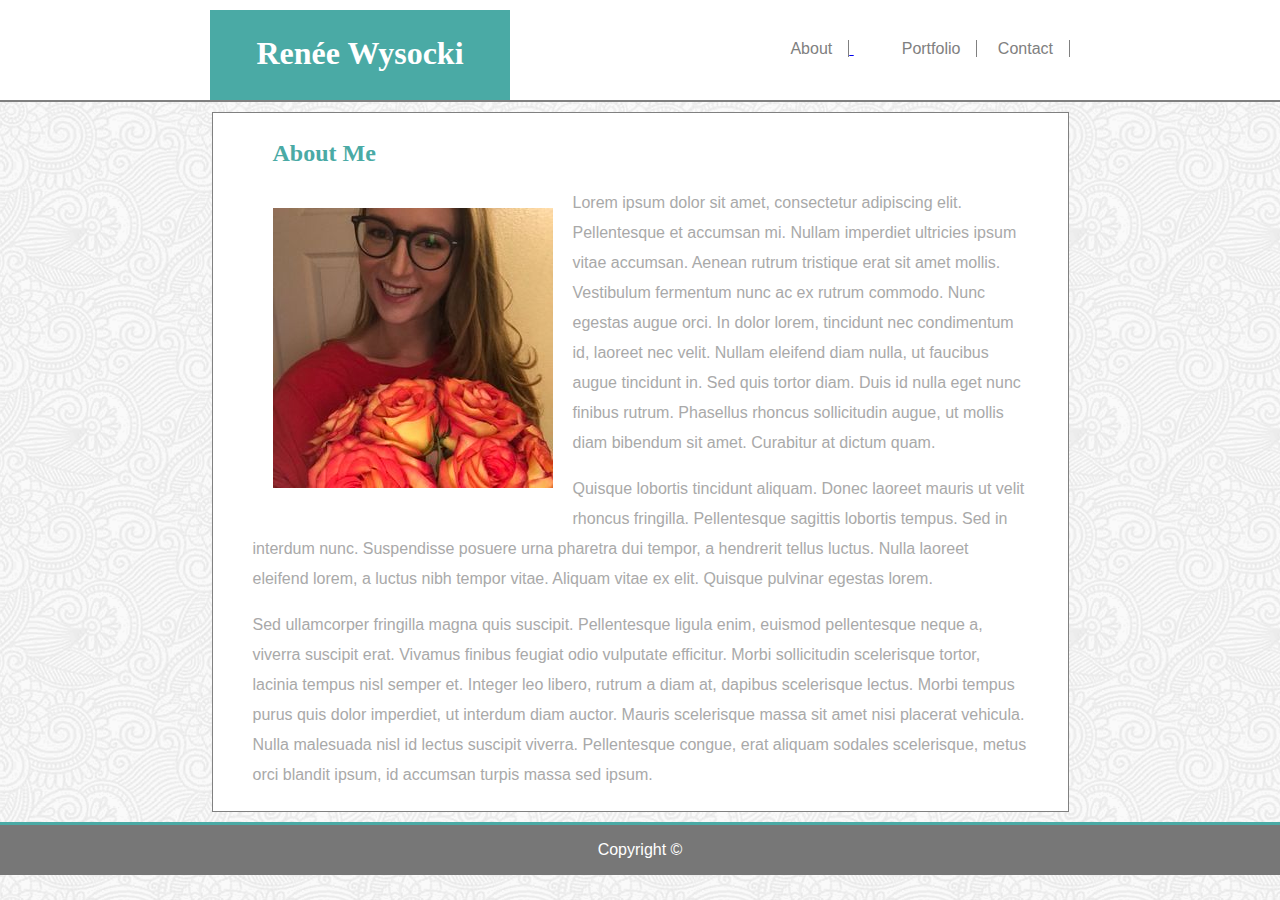
==== index.html @ cf8e2403 "biography page first edit" ====
<html lang="en">
<head>
    <meta charset="UTF-8">
    <meta name="viewport" content="width=device-width, initial-scale=1.0">
    <meta http-equiv="X-UA-Compatible" content="ie=edge">
    <title>Renée Wysocki</title>
    <link rel="stylesheet" type="text/css" href="assets/css/style.css">
</head>
        <body>
                <header class="clearfix">
                    <div class="container">
                                <div class="logo">
                                    <h1>Renée Wysocki</h1>
                                </div>
                            <nav>
                                <ul>
                                    <li> <a class="active" href="index.html">About</li>
                                    <li><a href="portfolio.html">Portfolio</a></li>
                                    <li><a href="contact.html">Contact</a></li>
                                </ul>
                            </nav>
                    </div>
                </header>
                <div class="about-me">
                    <h2>About Me</h2>
                    <img id="bio-photo" src="assets/images/renee with roses.jpg">
                    <p>Lorem ipsum dolor sit amet, consectetur adipiscing elit. Pellentesque et accumsan mi.
                         Nullam imperdiet ultricies ipsum vitae accumsan. Aenean rutrum tristique erat sit amet mollis. 
                         Vestibulum fermentum nunc ac ex rutrum commodo. Nunc egestas augue orci. 
                         In dolor lorem, tincidunt nec condimentum id, laoreet nec velit. 
                         Nullam eleifend diam nulla, ut faucibus augue tincidunt in. 
                         Sed quis tortor diam. Duis id nulla eget nunc finibus rutrum. 
                         Phasellus rhoncus sollicitudin augue, ut mollis diam bibendum sit amet. 
                         Curabitur at dictum quam.<p>
            
                        <p>Quisque lobortis tincidunt aliquam. Donec laoreet mauris ut velit rhoncus fringilla. 
                        Pellentesque sagittis lobortis tempus. Sed in interdum nunc. 
                        Suspendisse posuere urna pharetra dui tempor, a hendrerit tellus luctus. 
                        Nulla laoreet eleifend lorem, a luctus nibh tempor vitae. Aliquam vitae ex elit. 
                        Quisque pulvinar egestas lorem.</p>
                            
                        <p>Sed ullamcorper fringilla magna quis suscipit. 
                        Pellentesque ligula enim, euismod pellentesque neque a, viverra suscipit erat. 
                        Vivamus finibus feugiat odio vulputate efficitur. 
                        Morbi sollicitudin scelerisque tortor, lacinia tempus nisl semper et. 
                        Integer leo libero, rutrum a diam at, dapibus scelerisque lectus. 
                        Morbi tempus purus quis dolor imperdiet, ut interdum diam auctor. 
                        Mauris scelerisque massa sit amet nisi placerat vehicula. 
                        Nulla malesuada nisl id lectus suscipit viverra. 
                        Pellentesque congue, erat aliquam sodales scelerisque, metus orci blandit ipsum, id accumsan turpis massa sed ipsum.</p>
                </div>
                <footer class="footer">
                    <p>Copyright ©</p>
                </footer>
            </body>    
</html>
---- assets/css/style.css ----
body {
    margin: 0;
    padding: 0;
    color: darkgray;
    font-family: 'Arial', 'Helvetica Neue', Helvetica, sans-serif;
    background-image: url("../images/full-bloom.png");
}

.logo {
    background-color: #4aaaa5;
    width: 300px;
    height: 90px;
    color: white;
    text-align: center;
    line-height: 45px;
    margin-left: 50px;
    position: absolute;
    top: 10px;
    font-family: 'Georgia', Times, Times New Roman, serif;

}

header {
    width: 100%;
    height: 100px;
    background-color: white;
    border-bottom: 2px solid grey;
}

.container {
    width: 960px;
    background-color: #fff;
    height: 100px;
    margin: 0 auto;
}

nav {
    float: right;
    margin: 10px 50px 0px 0px;
    list-style-type: none;
    overflow: hidden;
    right: 20px;
}

li {
    display: inline;
    border-right: 1px solid grey;
}

li a {
    display: inline-block;
    color: grey;
    text-align: center;
    padding: 14px 16px;
    text-decoration: none;
}

.clearfix::after {
    content: "";
    clear: both;
    display: table;
}

#bio-photo {
    float: left;
    margin: 20px;
}

.about-me {
    position: relative;
    top: 10px; 
    width: 775px;
    margin: 0 auto;
    line-height: 30px;
    background-color: #ffffff;
    border: 1px solid grey;
    padding: 5px 40px 5px 40px;
}

.footer {
    position: relative;
    left: 0;
    bottom: 0;
    width: 100%;
    background-color: #777777;
    color: white;
    text-align: center;
    height: 50px;
    border-top: 3px solid #4aaaa5;
    margin-top: 20px;
}

h2 {
    color: #4aaaa5;
    font-family: Georgia, 'Times New Roman', Times, serif;
    padding-left: 20px;
}
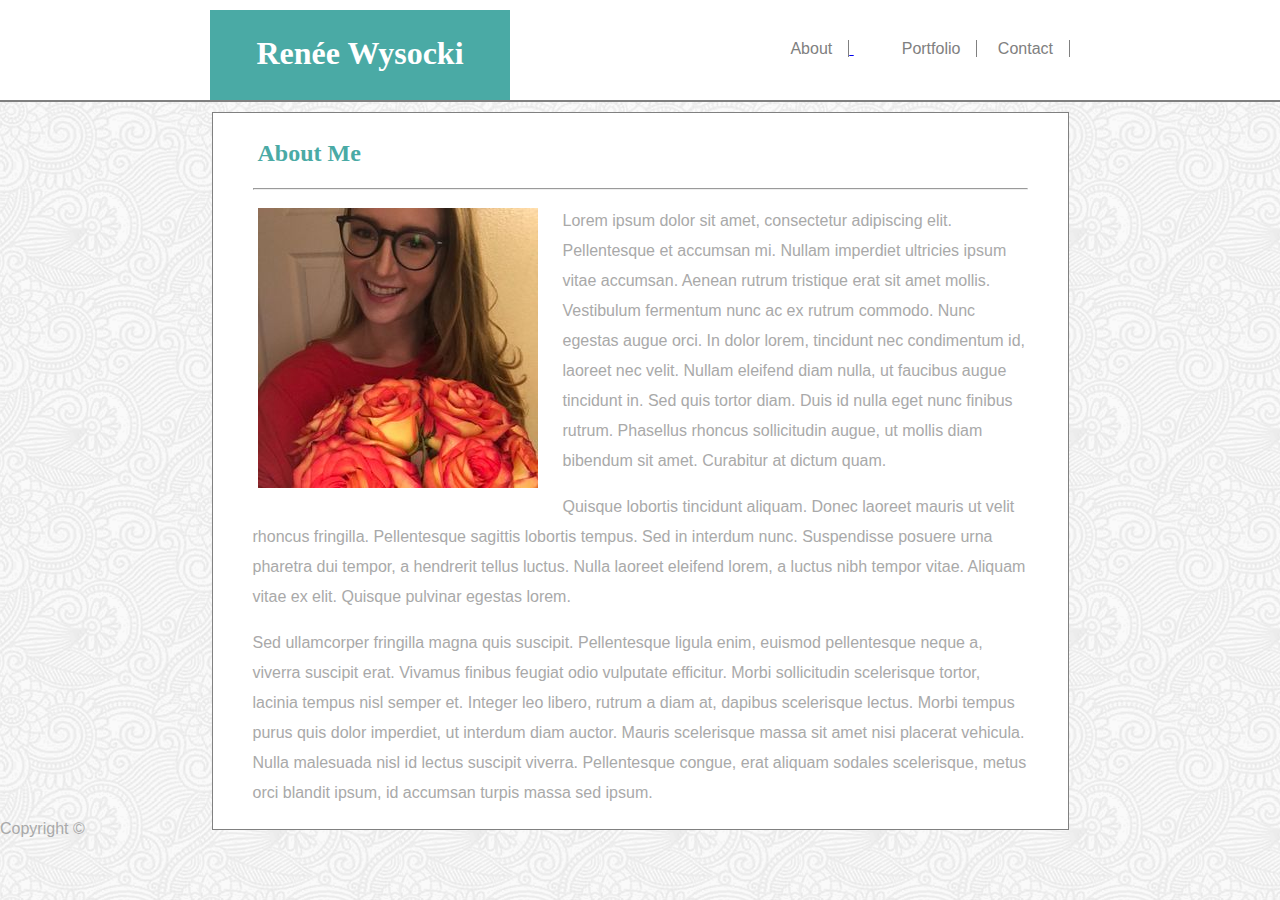
==== commit 449bd1d7: "contact page" ====
--- a/index.html
+++ b/index.html
@@ -23,6 +23,7 @@
                 </header>
                 <div class="about-me">
                     <h2>About Me</h2>
+                    <hr>
                     <img id="bio-photo" src="assets/images/renee with roses.jpg">
                     <p>Lorem ipsum dolor sit amet, consectetur adipiscing elit. Pellentesque et accumsan mi.
                          Nullam imperdiet ultricies ipsum vitae accumsan. Aenean rutrum tristique erat sit amet mollis. 
@@ -49,8 +50,8 @@
                         Nulla malesuada nisl id lectus suscipit viverra. 
                         Pellentesque congue, erat aliquam sodales scelerisque, metus orci blandit ipsum, id accumsan turpis massa sed ipsum.</p>
                 </div>
-                <footer class="footer">
-                    <p>Copyright ©</p>
+                <footer>
+                    Copyright ©
                 </footer>
             </body>    
 </html>--- a/assets/css/style.css
+++ b/assets/css/style.css
@@ -63,7 +63,7 @@
 
 #bio-photo {
     float: left;
-    margin: 20px;
+    margin: 10px 25px 5px 5px;
 }
 
 .about-me {
@@ -93,5 +93,30 @@
 h2 {
     color: #4aaaa5;
     font-family: Georgia, 'Times New Roman', Times, serif;
-    padding-left: 20px;
+    padding-left: 5px;
+    position: relative;
+    bottom: 0px;
+}
+
+input[type=submit] {
+    background-color: #4aaaa5;
+    color: white;
+    padding: 12px 20px;
+    border: none;
+    cursor: pointer;
+}
+
+input[type=text], select, textarea {
+    width: 100%; /* Full width */
+    padding: 12px; /* Some padding */  
+    border: 1px solid #ccc; /* Gray border */
+    border-radius: 4px; /* Rounded borders */
+    box-sizing: border-box; /* Make sure that padding and width stays in place */
+    margin-top: 6px; /* Add a top margin */
+    margin-bottom: 16px; /* Bottom margin */
+    resize: vertical /* Allow the user to vertically resize the textarea (not horizontally) */
+}
+
+#message {
+    height: 250px;
 }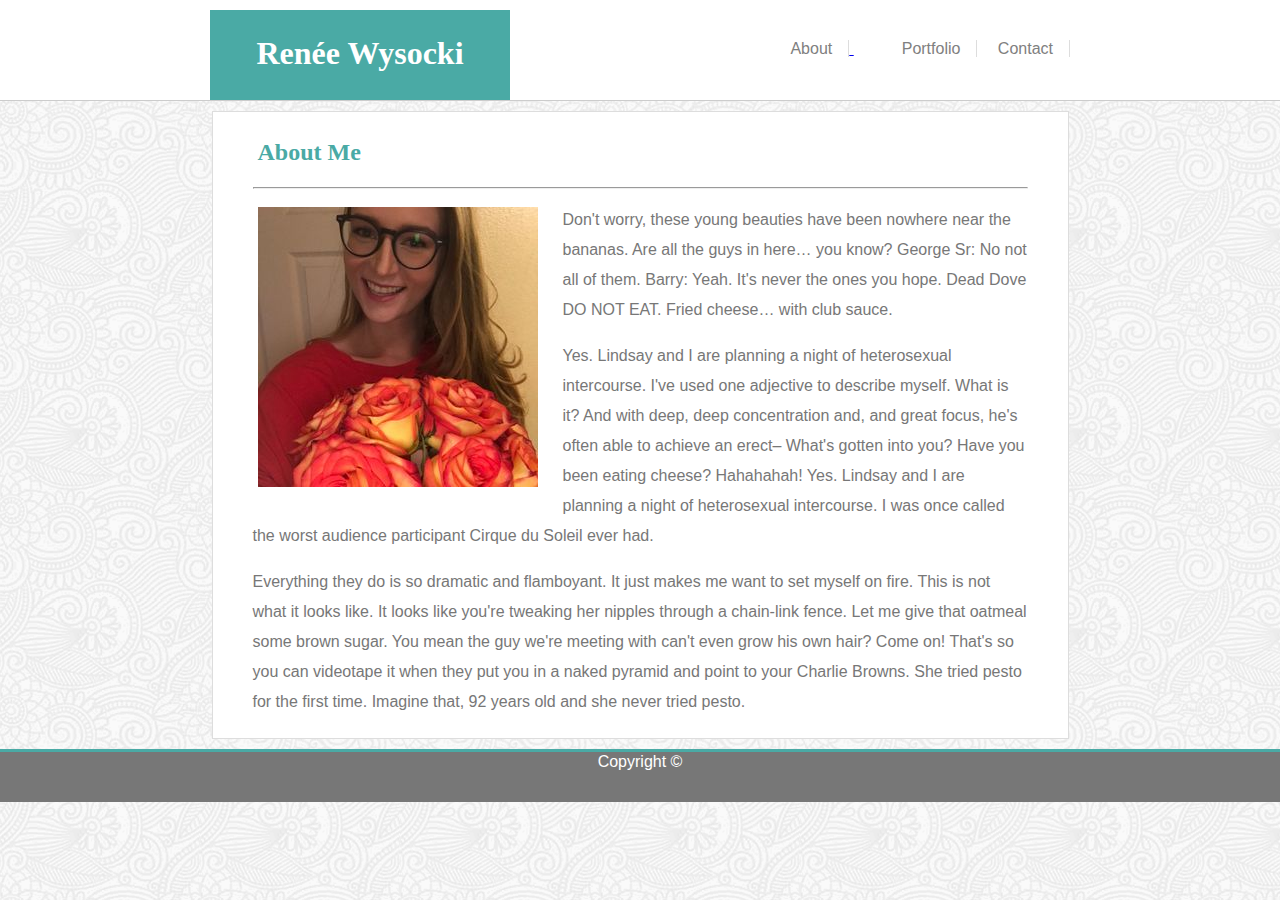
==== commit 488edf5e: "portfolio page" ====
--- a/index.html
+++ b/index.html
@@ -21,36 +21,17 @@
                             </nav>
                     </div>
                 </header>
-                <div class="about-me">
+                <div class="main-content">
                     <h2>About Me</h2>
                     <hr>
                     <img id="bio-photo" src="assets/images/renee with roses.jpg">
-                    <p>Lorem ipsum dolor sit amet, consectetur adipiscing elit. Pellentesque et accumsan mi.
-                         Nullam imperdiet ultricies ipsum vitae accumsan. Aenean rutrum tristique erat sit amet mollis. 
-                         Vestibulum fermentum nunc ac ex rutrum commodo. Nunc egestas augue orci. 
-                         In dolor lorem, tincidunt nec condimentum id, laoreet nec velit. 
-                         Nullam eleifend diam nulla, ut faucibus augue tincidunt in. 
-                         Sed quis tortor diam. Duis id nulla eget nunc finibus rutrum. 
-                         Phasellus rhoncus sollicitudin augue, ut mollis diam bibendum sit amet. 
-                         Curabitur at dictum quam.<p>
-            
-                        <p>Quisque lobortis tincidunt aliquam. Donec laoreet mauris ut velit rhoncus fringilla. 
-                        Pellentesque sagittis lobortis tempus. Sed in interdum nunc. 
-                        Suspendisse posuere urna pharetra dui tempor, a hendrerit tellus luctus. 
-                        Nulla laoreet eleifend lorem, a luctus nibh tempor vitae. Aliquam vitae ex elit. 
-                        Quisque pulvinar egestas lorem.</p>
-                            
-                        <p>Sed ullamcorper fringilla magna quis suscipit. 
-                        Pellentesque ligula enim, euismod pellentesque neque a, viverra suscipit erat. 
-                        Vivamus finibus feugiat odio vulputate efficitur. 
-                        Morbi sollicitudin scelerisque tortor, lacinia tempus nisl semper et. 
-                        Integer leo libero, rutrum a diam at, dapibus scelerisque lectus. 
-                        Morbi tempus purus quis dolor imperdiet, ut interdum diam auctor. 
-                        Mauris scelerisque massa sit amet nisi placerat vehicula. 
-                        Nulla malesuada nisl id lectus suscipit viverra. 
-                        Pellentesque congue, erat aliquam sodales scelerisque, metus orci blandit ipsum, id accumsan turpis massa sed ipsum.</p>
+                    <p>Don't worry, these young beauties have been nowhere near the bananas. Are all the guys in here… you know? George Sr: No not all of them. Barry: Yeah. It's never the ones you hope. Dead Dove DO NOT EAT. Fried cheese… with club sauce. </p>
+
+                    <p>Yes. Lindsay and I are planning a night of heterosexual intercourse. I've used one adjective to describe myself. What is it? And with deep, deep concentration and, and great focus, he's often able to achieve an erect– What's gotten into you? Have you been eating cheese? Hahahahah! Yes. Lindsay and I are planning a night of heterosexual intercourse. I was once called the worst audience participant Cirque du Soleil ever had.</p>
+                
+                    <p>Everything they do is so dramatic and flamboyant. It just makes me want to set myself on fire. This is not what it looks like. It looks like you're tweaking her nipples through a chain-link fence. Let me give that oatmeal some brown sugar. You mean the guy we're meeting with can't even grow his own hair? Come on! That's so you can videotape it when they put you in a naked pyramid and point to your Charlie Browns. She tried pesto for the first time. Imagine that, 92 years old and she never tried pesto.</p>
                 </div>
-                <footer>
+                <footer class="footer">
                     Copyright ©
                 </footer>
             </body>    
--- a/assets/css/style.css
+++ b/assets/css/style.css
@@ -1,7 +1,7 @@
 body {
     margin: 0;
     padding: 0;
-    color: darkgray;
+    color: #777777;
     font-family: 'Arial', 'Helvetica Neue', Helvetica, sans-serif;
     background-image: url("../images/full-bloom.png");
 }
@@ -24,7 +24,7 @@
     width: 100%;
     height: 100px;
     background-color: white;
-    border-bottom: 2px solid grey;
+    border-bottom: 1px solid #cccccc;
 }
 
 .container {
@@ -44,7 +44,7 @@
 
 li {
     display: inline;
-    border-right: 1px solid grey;
+    border-right: 1px solid #dddddd;
 }
 
 li a {
@@ -66,14 +66,14 @@
     margin: 10px 25px 5px 5px;
 }
 
-.about-me {
+.main-content {
     position: relative;
     top: 10px; 
     width: 775px;
     margin: 0 auto;
     line-height: 30px;
     background-color: #ffffff;
-    border: 1px solid grey;
+    border: 1px solid #dddddd;
     padding: 5px 40px 5px 40px;
 }
 
@@ -88,6 +88,7 @@
     height: 50px;
     border-top: 3px solid #4aaaa5;
     margin-top: 20px;
+    line-height: 20px;
 }
 
 h2 {
@@ -107,16 +108,40 @@
 }
 
 input[type=text], select, textarea {
-    width: 100%; /* Full width */
-    padding: 12px; /* Some padding */  
-    border: 1px solid #ccc; /* Gray border */
-    border-radius: 4px; /* Rounded borders */
-    box-sizing: border-box; /* Make sure that padding and width stays in place */
-    margin-top: 6px; /* Add a top margin */
-    margin-bottom: 16px; /* Bottom margin */
-    resize: vertical /* Allow the user to vertically resize the textarea (not horizontally) */
+    width: 100%; 
+    padding: 12px; 
+    border: 1px solid #ccc; 
+    border-radius: 4px; 
+    box-sizing: border-box; 
+    margin-top: 6px; 
+    margin-bottom: 16px; 
+    resize: vertical;
 }
 
 #message {
     height: 250px;
+}
+
+.folio-img {
+    position: relative;
+    width: 350px;
+    padding: 10px;
+    float: left;
+}
+
+
+.folio-label {
+    background-color: #4aaaa5;
+    width: 250px;
+    height: 40px;
+    text-align: center;
+    color: white;
+    font-family: Georgia, 'Times New Roman', Times, serif;
+    position: absolute;
+    top: 150px;
+    line-height: 40px;
+}
+
+.folio-body {
+    height: 675px;
 }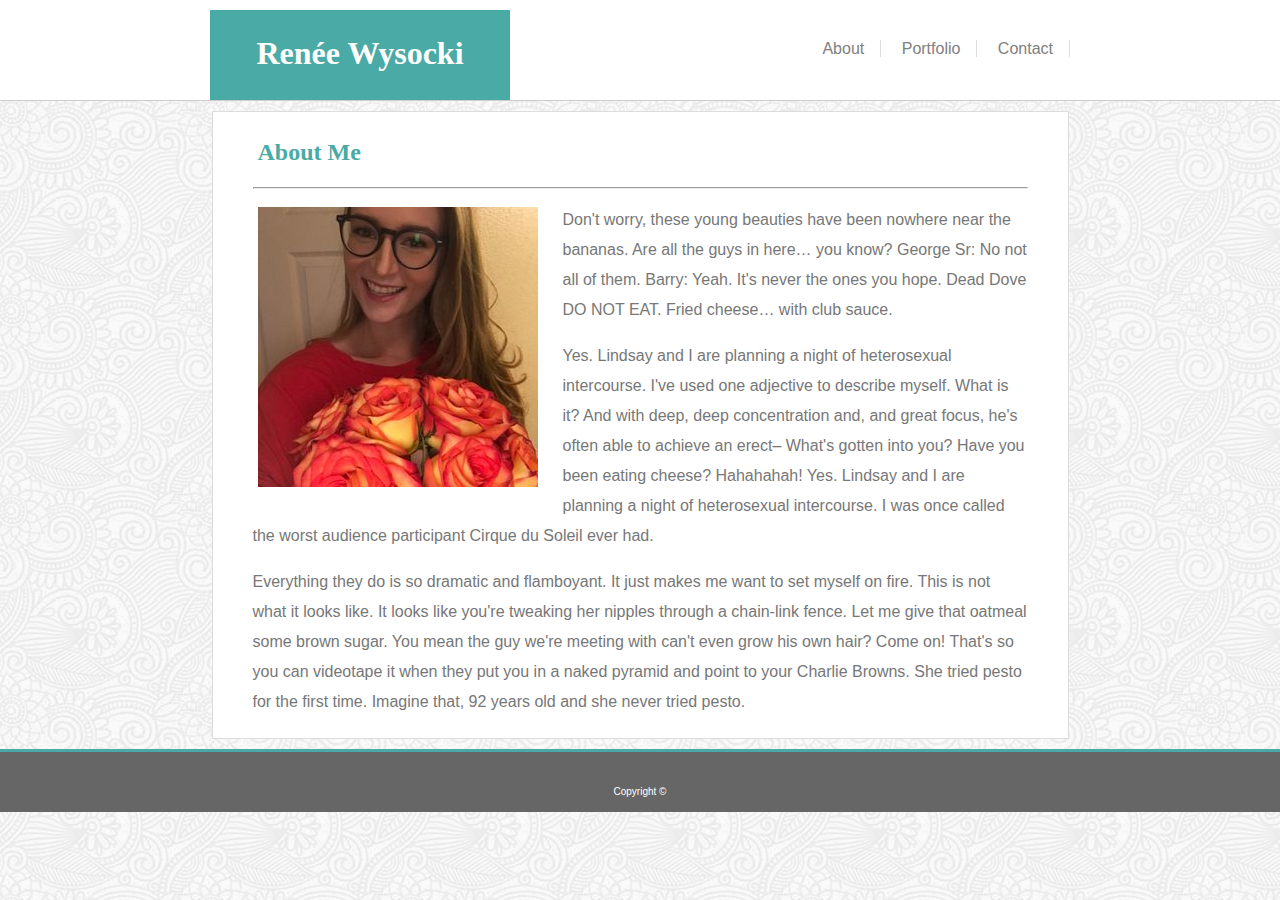
==== commit 90d96112: "menu styling correction" ====
--- a/index.html
+++ b/index.html
@@ -14,7 +14,7 @@
                                 </div>
                             <nav>
                                 <ul>
-                                    <li> <a class="active" href="index.html">About</li>
+                                    <li> <a class="active" href="index.html">About</a></li>
                                     <li><a href="portfolio.html">Portfolio</a></li>
                                     <li><a href="contact.html">Contact</a></li>
                                 </ul>
--- a/assets/css/style.css
+++ b/assets/css/style.css
@@ -55,6 +55,11 @@
     text-decoration: none;
 }
 
+li a:hover {
+    background-color: #4aaaa5;
+    color: white;
+}
+
 .clearfix::after {
     content: "";
     clear: both;
@@ -82,13 +87,15 @@
     left: 0;
     bottom: 0;
     width: 100%;
-    background-color: #777777;
+    background-color: #666666;
     color: white;
     text-align: center;
-    height: 50px;
+    height: 40px;
     border-top: 3px solid #4aaaa5;
     margin-top: 20px;
-    line-height: 20px;
+    font-size: 10px;
+    padding-top: 20px;
+    line-height: 40px;
 }
 
 h2 {
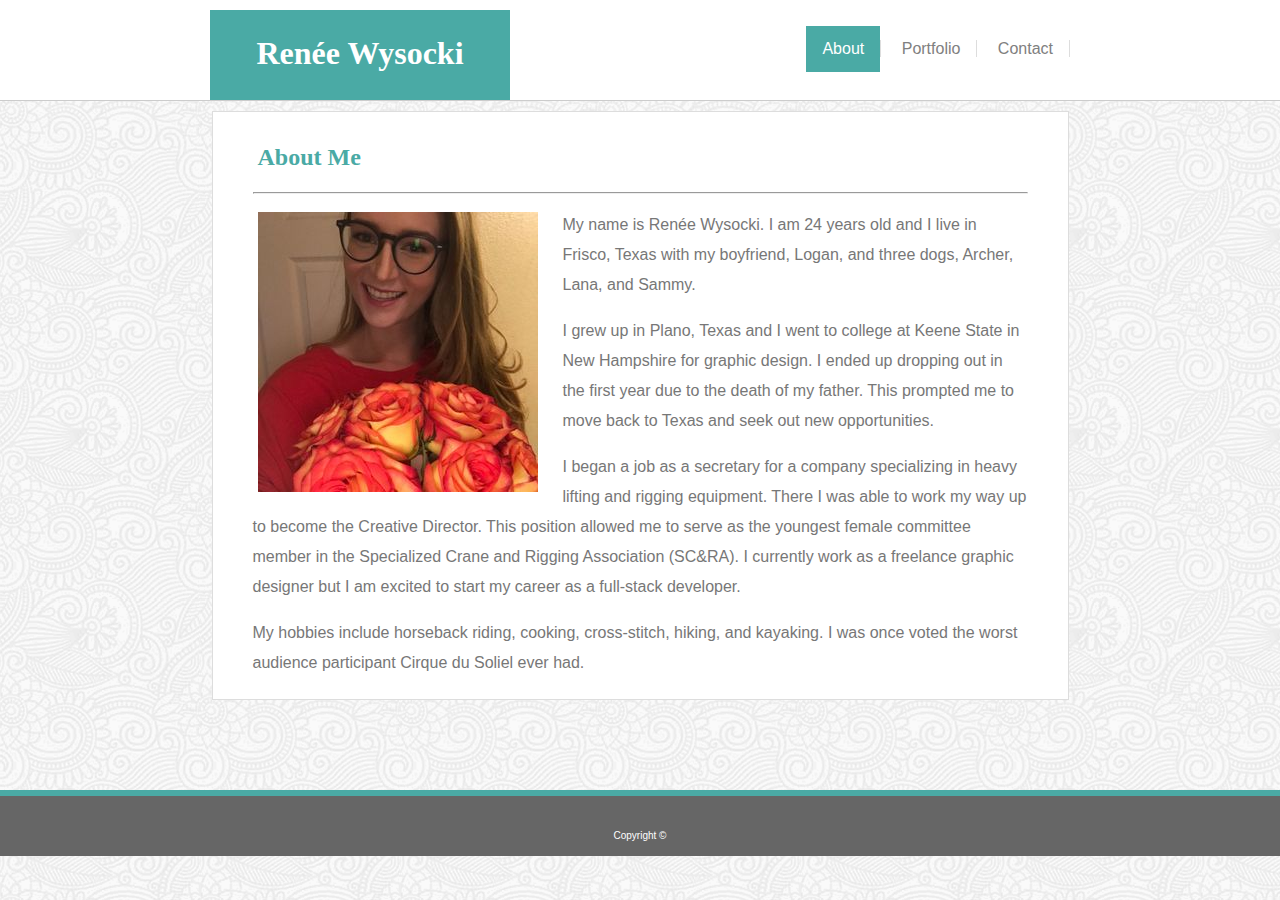
==== commit a0dd2f34: "updated biography" ====
--- a/index.html
+++ b/index.html
@@ -25,11 +25,18 @@
                     <h2>About Me</h2>
                     <hr>
                     <img id="bio-photo" src="assets/images/renee with roses.jpg">
-                    <p>Don't worry, these young beauties have been nowhere near the bananas. Are all the guys in here… you know? George Sr: No not all of them. Barry: Yeah. It's never the ones you hope. Dead Dove DO NOT EAT. Fried cheese… with club sauce. </p>
+                    <p>My name is Renée Wysocki. I am 24 years old and I live in Frisco, Texas with my boyfriend, Logan, and three dogs, Archer, Lana, and Sammy. 
+                    <p>I grew up in Plano, Texas and I went to college at Keene State in New Hampshire for graphic design.
+                        I ended up dropping out in the first year due to the death of my father. 
+                        This prompted me to move back to Texas and seek out new opportunities. </p>
 
-                    <p>Yes. Lindsay and I are planning a night of heterosexual intercourse. I've used one adjective to describe myself. What is it? And with deep, deep concentration and, and great focus, he's often able to achieve an erect– What's gotten into you? Have you been eating cheese? Hahahahah! Yes. Lindsay and I are planning a night of heterosexual intercourse. I was once called the worst audience participant Cirque du Soleil ever had.</p>
-                
-                    <p>Everything they do is so dramatic and flamboyant. It just makes me want to set myself on fire. This is not what it looks like. It looks like you're tweaking her nipples through a chain-link fence. Let me give that oatmeal some brown sugar. You mean the guy we're meeting with can't even grow his own hair? Come on! That's so you can videotape it when they put you in a naked pyramid and point to your Charlie Browns. She tried pesto for the first time. Imagine that, 92 years old and she never tried pesto.</p>
+                   <p>I began a job as a secretary for a company specializing in heavy lifting and rigging equipment. 
+                       There I was able to work my way up to become the Creative Director. 
+                       This position allowed me to serve as the youngest female committee member in the Specialized Crane and Rigging Association (SC&RA).
+                       I currently work as a freelance graphic designer but I am excited to start my career as a full-stack developer.</p> 
+
+                    <p>My hobbies include horseback riding, cooking, cross-stitch, hiking, and kayaking. 
+                    I was once voted the worst audience participant Cirque du Soliel ever had.</p>
                 </div>
                 <footer class="footer">
                     Copyright ©
--- a/assets/css/style.css
+++ b/assets/css/style.css
@@ -60,6 +60,11 @@
     color: white;
 }
 
+.active {
+    background-color: #4aaaa5;
+    color: white;
+}
+
 .clearfix::after {
     content: "";
     clear: both;
@@ -79,7 +84,7 @@
     line-height: 30px;
     background-color: #ffffff;
     border: 1px solid #dddddd;
-    padding: 5px 40px 5px 40px;
+    padding: 10px 40px 5px 40px;
 }
 
 .footer {
@@ -91,8 +96,8 @@
     color: white;
     text-align: center;
     height: 40px;
-    border-top: 3px solid #4aaaa5;
-    margin-top: 20px;
+    border-top: 6px solid #4aaaa5;
+    margin-top: 100px;
     font-size: 10px;
     padding-top: 20px;
     line-height: 40px;
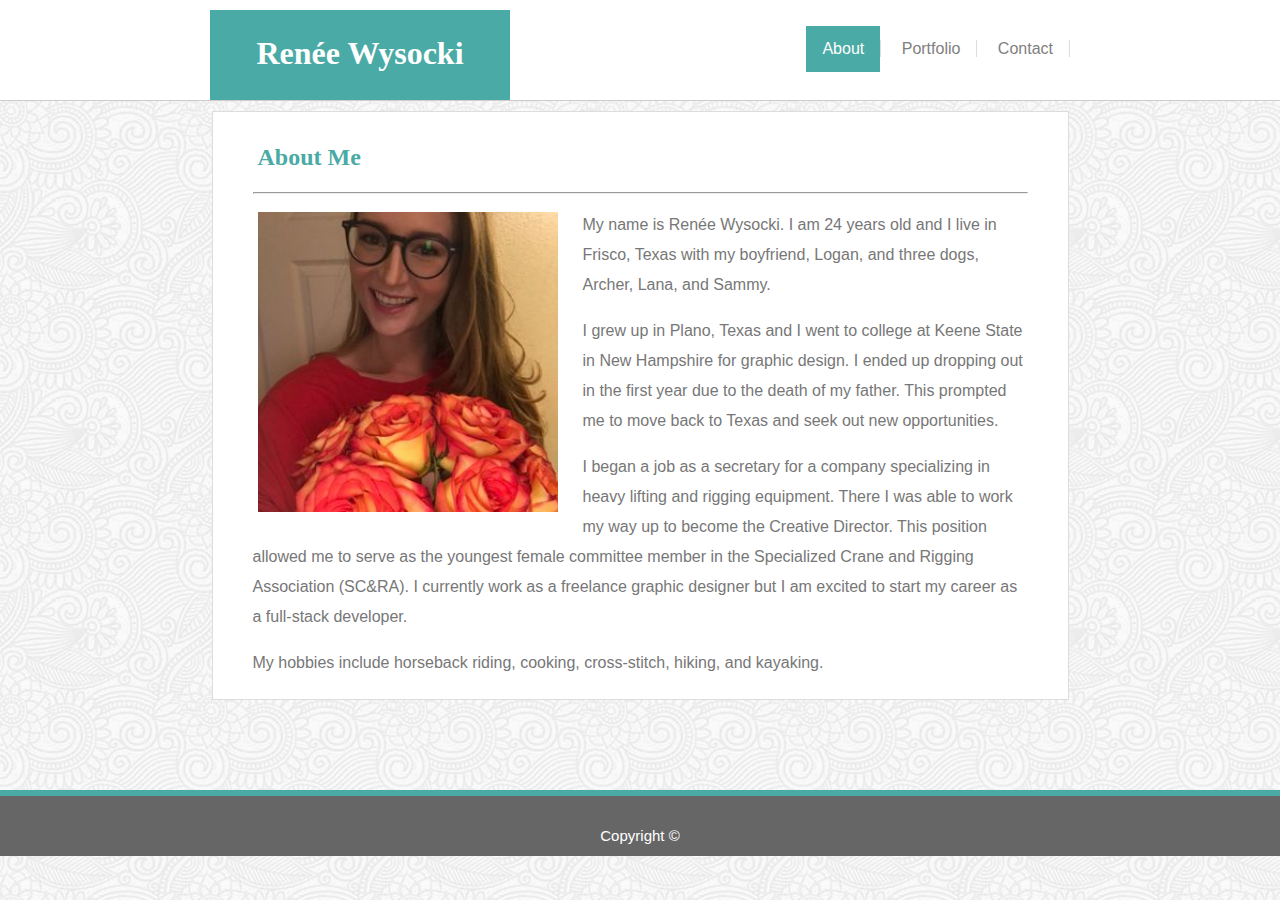
==== commit 8792f183: "updated colors" ====
--- a/index.html
+++ b/index.html
@@ -36,7 +36,7 @@
                        I currently work as a freelance graphic designer but I am excited to start my career as a full-stack developer.</p> 
 
                     <p>My hobbies include horseback riding, cooking, cross-stitch, hiking, and kayaking. 
-                    I was once voted the worst audience participant Cirque du Soliel ever had.</p>
+                    </p>
                 </div>
                 <footer class="footer">
                     Copyright ©
--- a/assets/css/style.css
+++ b/assets/css/style.css
@@ -56,7 +56,7 @@
 }
 
 li a:hover {
-    background-color: #4aaaa5;
+    background-color: #EE7674;
     color: white;
 }
 
@@ -65,15 +65,11 @@
     color: white;
 }
 
-.clearfix::after {
-    content: "";
-    clear: both;
-    display: table;
-}
-
 #bio-photo {
     float: left;
     margin: 10px 25px 5px 5px;
+    height: 300px;
+    width: 300px;
 }
 
 .main-content {
@@ -98,7 +94,7 @@
     height: 40px;
     border-top: 6px solid #4aaaa5;
     margin-top: 100px;
-    font-size: 10px;
+    font-size: 15px;
     padding-top: 20px;
     line-height: 40px;
 }
@@ -117,6 +113,16 @@
     padding: 12px 20px;
     border: none;
     cursor: pointer;
+}
+
+#submit:hover
+{
+  background-color: #EE7674;
+}
+
+textarea {
+    font-family: Arial, Helvetica, sans-serif;
+    color:  #777777;
 }
 
 input[type=text], select, textarea {
@@ -152,8 +158,24 @@
     position: absolute;
     top: 150px;
     line-height: 40px;
+    font-weight: bold;
 }
 
 .folio-body {
     height: 675px;
+}
+
+.folio-label a {
+    color: white;
+    text-decoration: none;
+}
+
+.folio-label:hover {
+    background-color: #EE7674;
+}
+
+.clearfix::after {
+    content: "";
+    clear: both;
+    display: table;
 }